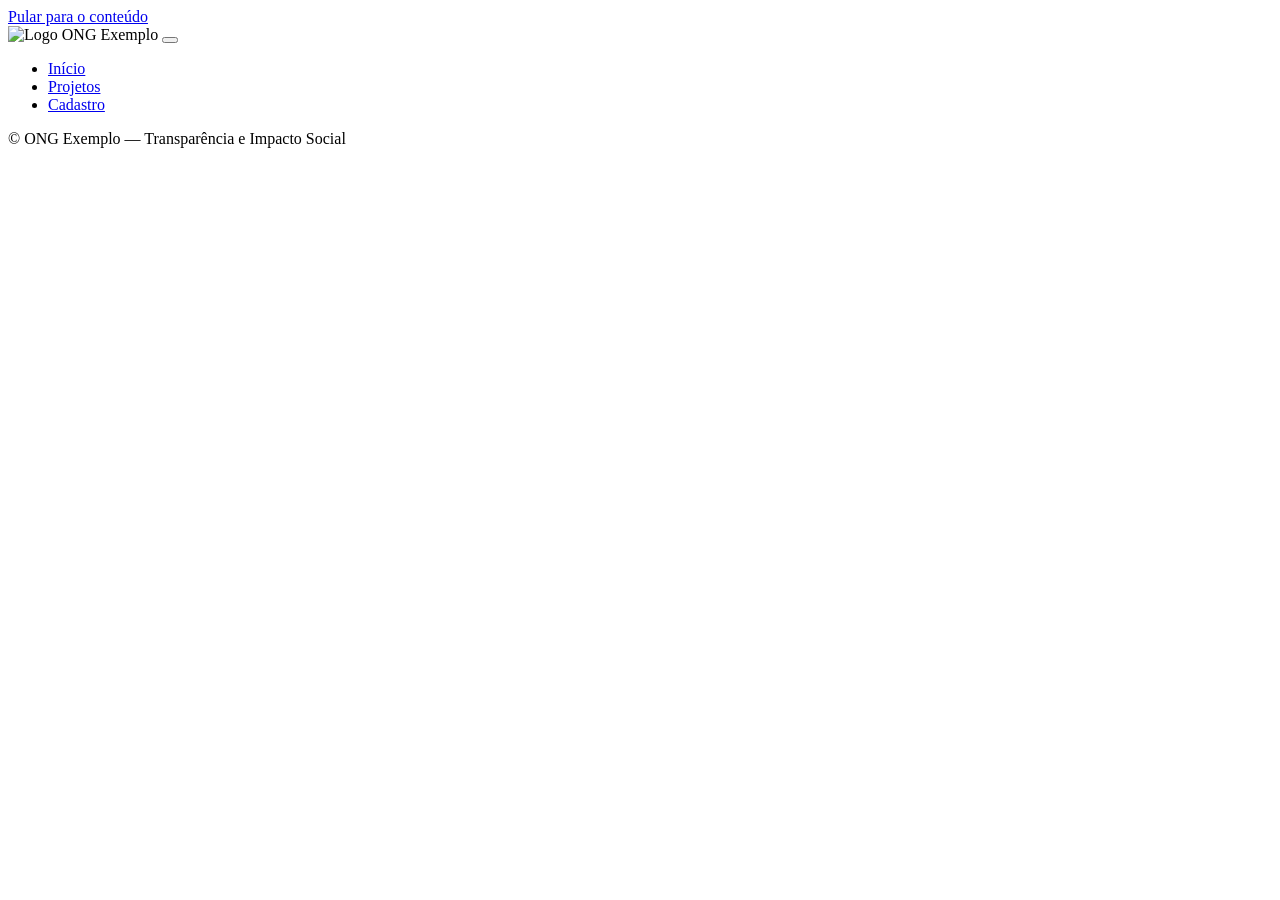
==== index.html @ 935ba07e "Add files via upload" ====
<!doctype html>
<html lang="pt-BR">
<head>
  <meta charset="utf-8">
  <meta name="viewport" content="width=device-width,initial-scale=1">
  <title>ONG Exemplo — Missão, Projetos e Como Ajudar</title>
  <meta name="description" content="Plataforma da ONG Exemplo: conheça a missão, projetos e como apoiar ou ser voluntário.">
  <link rel="stylesheet" href="assets/css/style.css">
</head>
<body>
  <a class="skip-link" href="#app">Pular para o conteúdo</a>

  <header class="site-header">
    <div class="container header-inner">
      <img src="assets/images/logo.png" alt="Logo ONG Exemplo" class="logo">

      <!-- botão do menu mobile -->
      <button class="nav-toggle" aria-label="Abrir menu"
        onclick="document.querySelector('.nav').classList.toggle('show')">
        <span></span>
      </button>

      <nav aria-label="Menu principal">
        <ul class="nav">
          <li><a href="index.html" data-link>Início</a></li>
          <li><a href="projetos.html" data-link>Projetos</a></li>
          <li><a href="cadastro.html" data-link>Cadastro</a></li>
        </ul>
      </nav>
    </div>
  </header>

  <!-- aqui o JS vai injetar o conteúdo das páginas -->
  <main id="app" class="container">
  </main>

  <footer class="site-footer">
    <div class="container">
      <p>&copy; <span id="ano"></span> ONG Exemplo — Transparência e Impacto Social</p>
    </div>
  </footer>

  <!-- ordem importa: templates → router → form → main -->
  <script src="assets/js/templates.js"></script>
  <script src="assets/js/router.js"></script>
  <script src="assets/js/form.js"></script>
  <script src="assets/js/main.js"></script>

</body>
</html>
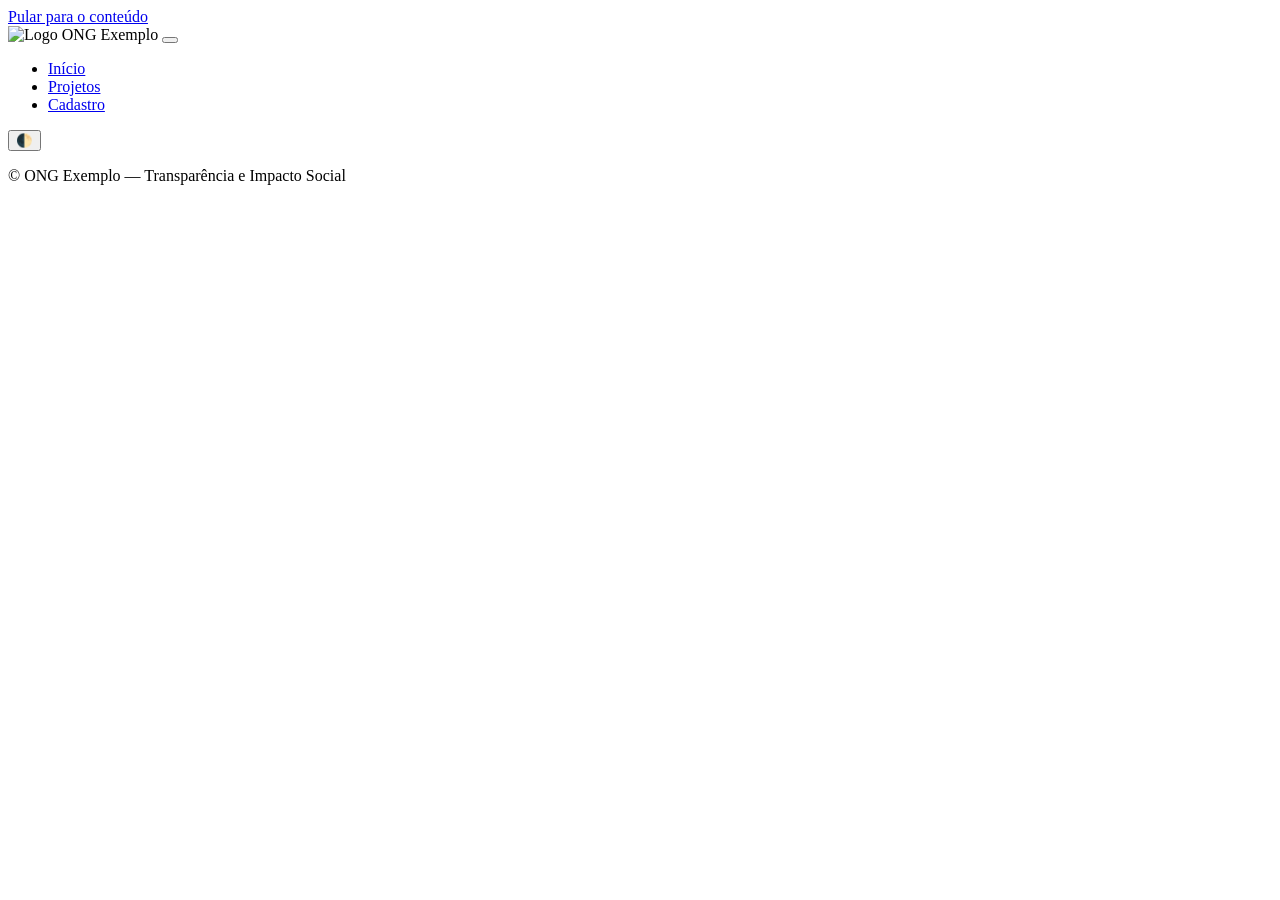
==== commit 112f3837: "Update index.html" ====
--- a/index.html
+++ b/index.html
@@ -5,33 +5,39 @@
   <meta name="viewport" content="width=device-width,initial-scale=1">
   <title>ONG Exemplo — Missão, Projetos e Como Ajudar</title>
   <meta name="description" content="Plataforma da ONG Exemplo: conheça a missão, projetos e como apoiar ou ser voluntário.">
-  <link rel="stylesheet" href="assets/css/style.css">
+  <link rel="stylesheet" href="assets/css/style.min.css">
 </head>
 <body>
   <a class="skip-link" href="#app">Pular para o conteúdo</a>
 
   <header class="site-header">
-    <div class="container header-inner">
-      <img src="assets/images/logo.png" alt="Logo ONG Exemplo" class="logo">
+  <div class="container header-inner">
+    <img src="assets/images/logo.png" alt="Logo ONG Exemplo" class="logo">
 
-      <!-- botão do menu mobile -->
-      <button class="nav-toggle" aria-label="Abrir menu"
-        onclick="document.querySelector('.nav').classList.toggle('show')">
-        <span></span>
-      </button>
+    <button class="nav-toggle" aria-label="Abrir menu"
+      onclick="document.querySelector('.nav').classList.toggle('show')">
+      <span></span>
+    </button>
 
-      <nav aria-label="Menu principal">
-        <ul class="nav">
-          <li><a href="index.html" data-link>Início</a></li>
-          <li><a href="projetos.html" data-link>Projetos</a></li>
-          <li><a href="cadastro.html" data-link>Cadastro</a></li>
-        </ul>
-      </nav>
-    </div>
-  </header>
+    <nav aria-label="Menu principal">
+      <ul class="nav">
+        <li><a href="index.html" data-link>Início</a></li>
+        <li><a href="projetos.html" data-link>Projetos</a></li>
+        <li><a href="cadastro.html" data-link>Cadastro</a></li>
+      </ul>
+    </nav>
 
-  <!-- aqui o JS vai injetar o conteúdo das páginas -->
-  <main id="app" class="container">
+    <button id="themeToggle"
+            class="theme-toggle"
+            type="button"
+            aria-label="Alternar modo claro/escuro"
+            aria-pressed="false">
+      🌓
+    </button>
+  </div>
+</header>
+
+ <main id="app" class="container">
   </main>
 
   <footer class="site-footer">
@@ -40,11 +46,12 @@
     </div>
   </footer>
 
-  <!-- ordem importa: templates → router → form → main -->
-  <script src="assets/js/templates.js"></script>
-  <script src="assets/js/router.js"></script>
-  <script src="assets/js/form.js"></script>
-  <script src="assets/js/main.js"></script>
+
+<script src="assets/js/main.min.js"></script>
+
+<script src="assets/js/templates.js"></script>
+<script src="assets/js/router.js"></script>
+<script src="assets/js/form.js"></script>
 
 </body>
 </html>
